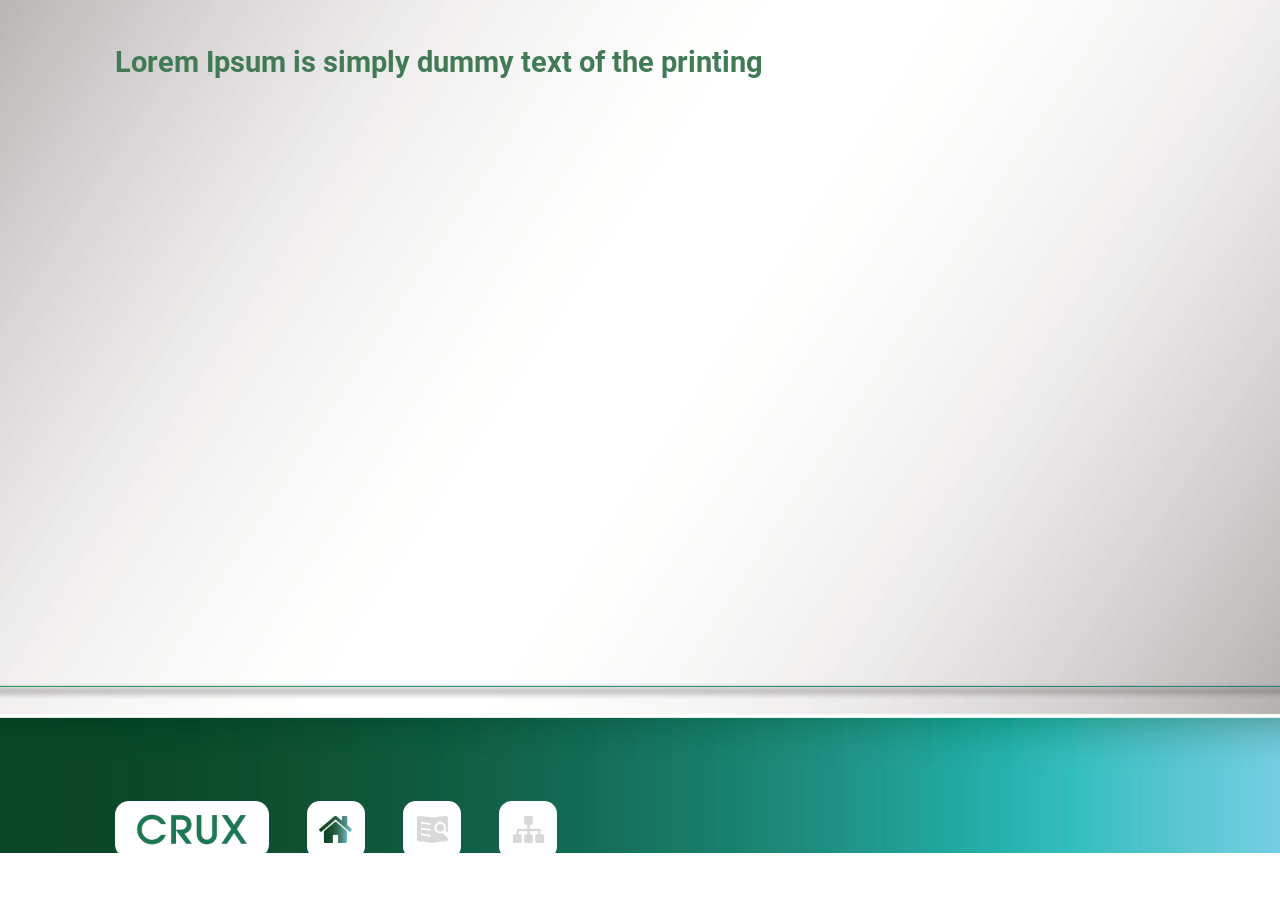
==== template-train-01-006/index.html @ 75a5d1ca "nhan task 1,6" ====
<!DOCTYPE html>
<html>
  <head>
    <meta
      name="viewport"
      content="user-scalable=no, width=device-width, initial-scale=1, maximum-scale=1"
    />
    <meta name="apple-mobile-web-app-capable" content="yes" />
    <meta name="format-detection" content="telephone=no" />
    <meta http-equiv="Content-Type" content="text/html; charset=utf-8" />
    <link href="./global/css/jquery.mobile-1.4.5.min.css" rel="stylesheet" type="text/css">
    <link href="./global/css/font.css" type="text/css" rel="stylesheet" />
    <link href="./global/css/global.css" type="text/css" rel="stylesheet" />
    <link href="css/main.css" type="text/css" rel="stylesheet" />
  </head>

  <body>
    <div id="container" class="bg">
      <div id="main-container">
        <!--start: content-->
        <h1 class="main-title po green">Lorem Ipsum is simply dummy text of the printing</h1>

        <!--end: content-->
      </div>
      <!--end: #main-container-->

      <!-- nav-bar -->
      <div id="menu" class="po">
        <div class="icon po">
          <div class="logo-crux"></div>
          <div class="bg-icon"><div class="icon-home active"></div></div>
          <div class="bg-icon"><div id="ref" class="icon-ref"></div></div>
          <div class="bg-icon"><div class="icon-sitemap"></div></div>
        </div>
      </div>

      <!-- pu-ref-here -->
      <div class="ref-container">
        <div class="ref-content">
            <div class="title po green">Tài liệu tham khảo</div>
            <ul>
              <li>Behrman 2007</li>
            </ul>
            <div class="ref-close"></div>
        </div>
      </div>
    </div>
    <!--End: #container-->

    <script
      src="./global/js/jquery.min.js"
      type="text/javascript"
      charset="utf-8"
    ></script>
    <script src="./global/js/jquery.mobile-1.4.5.min.js" type="text/javascript" charset="utf-8"></script>
    <script src="./global/js/jquery.ui.touch-punch.min.js"></script>
    <script src="./global/js/iscroll.js"></script>
    <script src="./global/js/veeva-library.js"></script>
    <script src="./global/js/global.js"></script>
    <script src="js/main.js"></script>
  </body>
</html>
---- template-train-01-006/global/css/font.css ----
@charset "utf-8";
@font-face {
	font-family: 'roboto';
	src: url('../font/Roboto-Regular.ttf') format('truetype');
	font-weight: normal;
	font-style: normal;	
}
@font-face {
	font-family: 'roboto';
	src: url('../font/Roboto-Bold.ttf') format('truetype');
	font-weight: bold;
	font-style: normal;	
}
---- template-train-01-006/global/css/global.css ----
html * {
  -webkit-touch-callout: none;
  -webkit-tap-highlight-color: rgba(0, 0, 0, 0);
  -webkit-user-select: none;
  -khtml-user-select: none;
  -moz-user-select: none;
  -ms-user-select: none;
  -o-user-select: none;
  user-select: none;
}
html {
  -ms-text-size-adjust: 100%;
  -webkit-text-size-adjust: 100%;
  -ms-touch-action: none;
  -webkit-touch-action: none;
  touch-action: none;
  background: #fff;
}

body, input, select, textarea, button, .ui-btn{
  line-height: 1.3;
}

* {
  margin: 0;
  padding: 0;
  text-shadow: none;
}

html,
body {
  margin: 0 auto;
  padding: 0;
  font-family: "roboto";
  color: #5a5a5a;
}

body,
#container {
  width: 100vw;
  height: 100vh;
  margin: 0 auto;
  -webkit-backface-visibility: hidden;
  backface-visibility: hidden;
  overflow: hidden;
  padding: 0;
  font-size: 1.5vw;
}
#container{ position: relative}

sup,
sub {
  line-height: 0;
  font-size: 50%;
}

/**/
.po {
  position: absolute;
}

.cap {
  text-transform: uppercase;
}

.align-center {
  display: flex;
  flex-direction: row;
  flex-wrap: wrap;
  justify-content: center;
  align-items: center;
}

/*Color ----------------*/
.white {
  color: #fff;
}

.green {
  color: #417b56;
}

/* Font-face class ----------------------*/
b,
strong,
.bold {
  font-weight: bold;
}

.regular {
  font-weight: normal;
}

/* font-size------------------------------*/
h1 {
  font-size: 2.3vw;
  line-height: 1.2;
  top: 5vh;
  left: 9vw;
}

.normal-txt {
  font-size: 1.3vw;
}

.sm-txt {
  font-size: 1vw;
}

/* Wrapper------------------------------*/
#main-container {
  position: absolute;
  top: 0;
  left: 0;
  overflow: hidden;
  width: 100vw;
  height: 100vh;
}

.bg {
  background: #FFF url(../images/bg.png) no-repeat center top / 100% auto;
}

/* footer nav-bar */
#menu {
  width: 100%;
  bottom: 0;
  left: 0;
}

.logo-crux{
  background: url(../images/nav/logo.png) no-repeat top left /100% auto;
  width: 12vw;
  height: 8vh;
  margin-right: 3vw;
}

.icon {
  display: flex;
  bottom: 3vh;
  left: 9vw;
}

.bg-icon {
  background: white;
  margin-right: 3vw;
  border-radius: 1vw;
  width: 4.5vw;
  height: 4.5vw;
}

.bg-icon:has(.icon-ref.active) {
  z-index: 10;
}

.icon-home,
.icon-sitemap,
.icon-ref {
  background-repeat: no-repeat;
  background-position: center;
  width: 100%;
  height: 100%;
}

.icon-home {
  background-image: url(../images/nav/home.png);
  background-size: 2.6vw auto;
}

.icon-sitemap {
  background-image: url(../images/nav/sitemap.png);
  background-size: 2.4vw auto;
}

.icon-ref {
  background-image: url(../images/nav/ref.png);
  background-size: 2.4vw auto;
}

.icon-home.active {
  background-image: url(../images/nav/home-active.png);
}

.icon-sitemap.active {
  background-image: url(../images/nav/sitemap-active.png);
  z-index: 10;
}

.icon-ref.active {
  background-image: url(../images/nav/ref-active.png);
}

/* pop-up */
.ref-container {
  display: none;
  left: 0;
  top: 0;
  width: 100%;
  height: 100%;
  z-index: 9;
  position: absolute;
}

.ref-container::before{
  content: '';
  background: black;
  width: 100%;
  height: 100%;
  opacity: 0.7;
  position: absolute;
}

.ref-content {
  left: 0;
  right: 0;
  top: 0;
  bottom: 0;
  width: 100%;
  height: 100%;
  background: url(../images/pu/bg.png) no-repeat center ;
  margin: 0 auto;
  position: absolute;
  font-size: 1.2vw;
}

.ref-close {
  position: absolute;
  right: 12.5vw;
  top: 13vh;
  width: 3.5vw;
  height: 3.5vw;
  background: url(../images/pu/close.png) no-repeat center center / 100% auto;
}

.ref-disable {
  opacity: 0.5;
}

/* content */
.ref-content div.title {
  font-size: 1.65vw;
  top: 25vh;
  left: 14vw;
}

.ref-content ul {
  position: absolute;
  list-style: decimal;
  top: 32vh;
  left: 15.5vw;
}

.ref-content ul li::marker {
  color: #417b56;
}

.ref-content li {
  margin-bottom: 1vh;
  line-height: 1.2;
}

.ui-loader {
  display: none !important;
}
---- template-train-01-006/css/main.css ----
.class1 {
    opacity: 0;
    transition: all 0.5s ease;
}

.class1.show {
    opacity: 1;
}
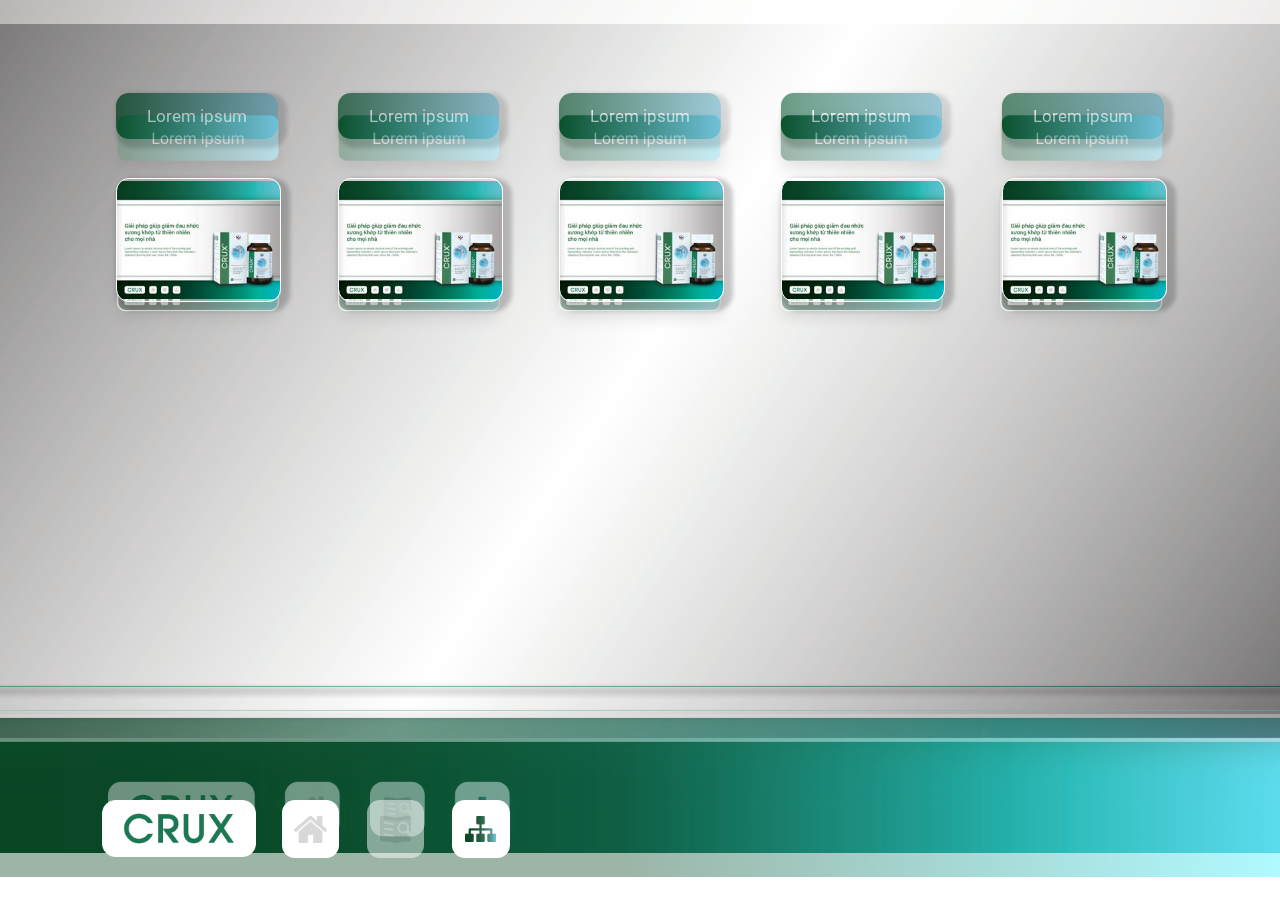
==== commit df929555: "task2: maybe its ok: task 2 needed to pixel perfect on `.box-lorem` + text "lorem" position" ====
--- a/template-train-01-006/index.html
+++ b/template-train-01-006/index.html
@@ -18,7 +18,51 @@
     <div id="container" class="bg">
       <div id="main-container">
         <!--start: content-->
-        <h1 class="main-title po green">Lorem Ipsum is simply dummy text of the printing</h1>
+
+        <div class="ghost"></div>
+
+        <!--start: khung 5 hinh-->
+        <div class = "khung-xam-loz">
+          <div class = "khung-xam">
+
+            <div class= "box-lorem white">
+                Lorem ipsum
+            </div>
+            <div class= "img-thuoc"></div>
+          </div>
+
+          <div class = "khung-xam">
+
+            <div class= "box-lorem white">
+                Lorem ipsum
+            </div>
+            <div class= "img-thuoc"></div>
+          </div>
+          <div class = "khung-xam">
+
+            <div class= "box-lorem white">
+                Lorem ipsum
+            </div>
+            <div class= "img-thuoc"></div>
+          </div>
+          <div class = "khung-xam">
+
+            <div class= "box-lorem white">
+                Lorem ipsum
+            </div>
+            <div class= "img-thuoc"></div>
+          </div>
+          <div class = "khung-xam">
+
+            <div class= "box-lorem white">
+                Lorem ipsum
+            </div>
+            <div class= "img-thuoc"></div>
+          </div>
+
+
+        </div>
+        <!--end: khung 5 hinh-->
 
         <!--end: content-->
       </div>
@@ -28,22 +72,14 @@
       <div id="menu" class="po">
         <div class="icon po">
           <div class="logo-crux"></div>
-          <div class="bg-icon"><div class="icon-home active"></div></div>
+          <div class="bg-icon"><div class="icon-home"></div></div>
           <div class="bg-icon"><div id="ref" class="icon-ref"></div></div>
-          <div class="bg-icon"><div class="icon-sitemap"></div></div>
+          <div class="bg-icon"><div class="icon-sitemap active"></div></div>
         </div>
       </div>
 
       <!-- pu-ref-here -->
-      <div class="ref-container">
-        <div class="ref-content">
-            <div class="title po green">Tài liệu tham khảo</div>
-            <ul>
-              <li>Behrman 2007</li>
-            </ul>
-            <div class="ref-close"></div>
-        </div>
-      </div>
+      
     </div>
     <!--End: #container-->
 
--- a/template-train-01-006/css/main.css
+++ b/template-train-01-006/css/main.css
@@ -5,4 +5,84 @@
 
 .class1.show {
     opacity: 1;
+}
+
+.khung-xam-loz{
+    display: flex;
+    flex-direction: row;
+    justify-content: space-between;
+    align-items: center;
+
+    padding-top: 10.3vh;
+    padding-left: 9.1vw;
+    padding-right: 9.1vw;
+}
+
+.box-lorem {
+    width: 12.62vw;
+    height: 5.2vh;
+    border-radius: 1vw;
+    box-shadow : 0.5vh 0.5vh 0.5vh 0.5vh rgba(0, 0, 0, 0.2);
+
+    justify-content: center;
+    align-items: center; 
+    display: flex; 
+    margin-bottom: 4.3vh;
+    font-size: 1.9vh;
+
+    background: linear-gradient(
+        90deg,
+        #0c5a34 0%,
+        #6eb8d0 100%
+    );
+}
+
+.lorem-text{
+    padding-top: 20vh;
+    padding-left: 2.7vw;
+    color: white;
+
+    text-align: center;
+    font-size: 1.9vh;
+}
+.img-thuoc{
+    background-image: url(../images/image1018.png);
+    background-size: contain;
+    background-position: center;
+    background-repeat: no-repeat;
+
+    border: 0.1vw solid white;
+    border-radius: 1vw;
+    box-shadow: 0.5vh 0.5vh 0.5vh 0.5vh rgba(0, 0, 0, 0.2);
+    
+    width: 12.72vw;
+    height: 13.52vh;
+    position: absolute;
+}
+
+
+.ghost{
+    width: 100vw;
+    height: 100vh;
+    opacity: 0.4; 
+    position: absolute;
+
+    background-image: url(../ghost.png);
+    background-size: contain;
+    background-position: center;
+    background-repeat: no-repeat;
+}
+
+#menu {
+    width: 100%;
+    bottom: 0.1vh;
+    left: -1vw;
+}
+
+.logo-crux{
+    margin-right: 2vw;
+}
+
+.bg-icon{
+    margin-right: 2.16vw;
 }
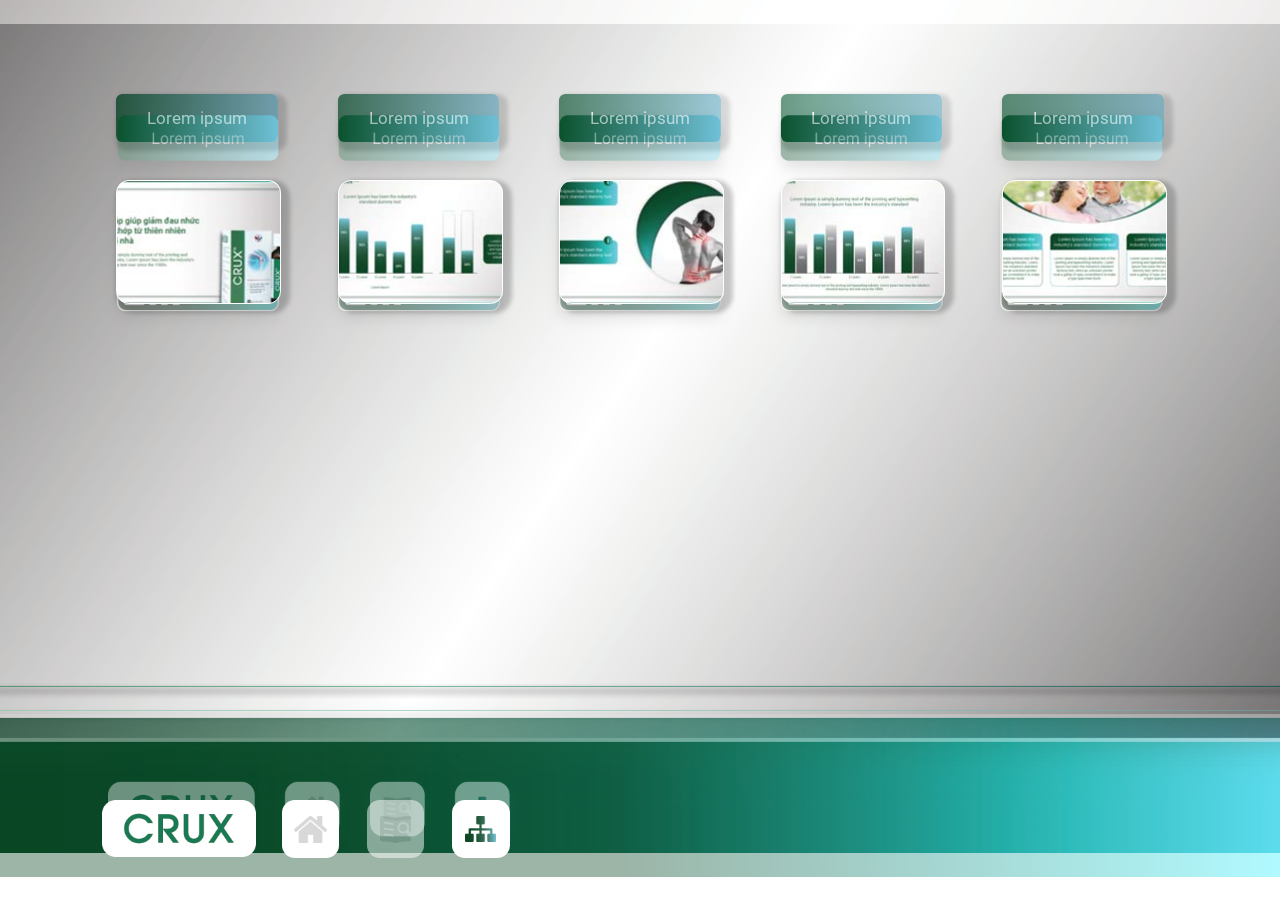
==== commit bea81c8a: "UI: page6?=ok page1?=ok todo: pg1: pg6: JS click on IMG => chuyen trang" ====
--- a/template-train-01-006/index.html
+++ b/template-train-01-006/index.html
@@ -28,7 +28,7 @@
             <div class= "box-lorem white">
                 Lorem ipsum
             </div>
-            <div class= "img-thuoc"></div>
+            <div class= "img thuoc"></div>
           </div>
 
           <div class = "khung-xam">
@@ -36,28 +36,28 @@
             <div class= "box-lorem white">
                 Lorem ipsum
             </div>
-            <div class= "img-thuoc"></div>
+            <div class= "img bieu-do-1"></div>
           </div>
           <div class = "khung-xam">
 
             <div class= "box-lorem white">
                 Lorem ipsum
             </div>
-            <div class= "img-thuoc"></div>
+            <div class= "img dau-lung"></div>
           </div>
           <div class = "khung-xam">
 
             <div class= "box-lorem white">
                 Lorem ipsum
             </div>
-            <div class= "img-thuoc"></div>
+            <div class= "img bieu-do-2"></div>
           </div>
           <div class = "khung-xam">
 
             <div class= "box-lorem white">
                 Lorem ipsum
             </div>
-            <div class= "img-thuoc"></div>
+            <div class= "img elders"></div>
           </div>
 
 
@@ -73,7 +73,7 @@
         <div class="icon po">
           <div class="logo-crux"></div>
           <div class="bg-icon"><div class="icon-home"></div></div>
-          <div class="bg-icon"><div id="ref" class="icon-ref"></div></div>
+          <div class="bg-icon"><div class="icon-ref"></div></div>
           <div class="bg-icon"><div class="icon-sitemap active"></div></div>
         </div>
       </div>
--- a/template-train-01-006/css/main.css
+++ b/template-train-01-006/css/main.css
@@ -13,15 +13,15 @@
     justify-content: space-between;
     align-items: center;
 
-    padding-top: 10.3vh;
+    padding-top: 10.4vh;
     padding-left: 9.1vw;
     padding-right: 9.1vw;
 }
 
 .box-lorem {
     width: 12.62vw;
-    height: 5.2vh;
-    border-radius: 1vw;
+    height: 5.34vh;
+    border-radius: 0.5vw;
     box-shadow : 0.5vh 0.5vh 0.5vh 0.5vh rgba(0, 0, 0, 0.2);
 
     justify-content: center;
@@ -45,9 +45,7 @@
     text-align: center;
     font-size: 1.9vh;
 }
-.img-thuoc{
-    background-image: url(../images/image1018.png);
-    background-size: contain;
+.img{
     background-position: center;
     background-repeat: no-repeat;
 
@@ -58,6 +56,24 @@
     width: 12.72vw;
     height: 13.52vh;
     position: absolute;
+}
+
+.thuoc{
+    background-image: url(../images/image1018.png);
+}
+
+.bieu-do-1{
+    background-image: url(../images/image1032.png);
+}
+.dau-lung{
+    background-image: url(../images/image1025.png);
+}
+
+.bieu-do-2{
+    background-image: url(../images/image1039.png);
+}
+.elders{
+    background-image: url(../images/image1046.png);
 }
 
 
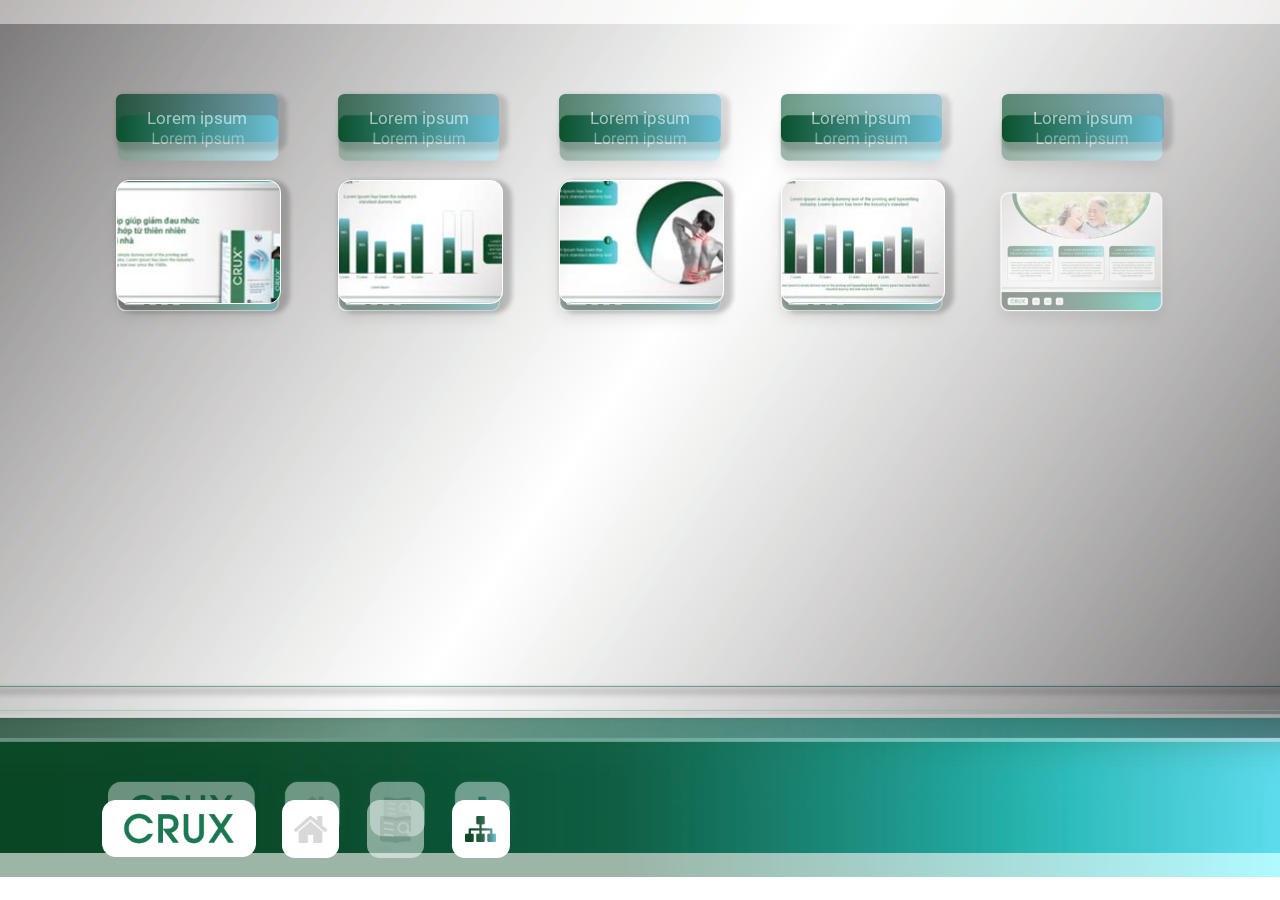
==== commit 7fbebdb4: "amination + interaction proper variable name todo: tap on img jump to page" ====
--- a/template-train-01-006/index.html
+++ b/template-train-01-006/index.html
@@ -22,7 +22,7 @@
         <div class="ghost"></div>
 
         <!--start: khung 5 hinh-->
-        <div class = "khung-xam-loz">
+        <div class = "khung-items">
           <div class = "khung-xam">
 
             <div class= "box-lorem white">
--- a/template-train-01-006/css/main.css
+++ b/template-train-01-006/css/main.css
@@ -1,13 +1,4 @@
-.class1 {
-    opacity: 0;
-    transition: all 0.5s ease;
-}
-
-.class1.show {
-    opacity: 1;
-}
-
-.khung-xam-loz{
+.khung-items{
     display: flex;
     flex-direction: row;
     justify-content: space-between;
@@ -76,6 +67,23 @@
     background-image: url(../images/image1046.png);
 }
 
+.thuoc,
+.bieu-do-1,
+.dau-lung,
+.bieu-do-2,
+.elders{
+    opacity: 0;
+    transition: all 0.5s ease;
+}
+
+.thuoc.show,
+.bieu-do-1.show,
+.dau-lung.show,
+.bieu-do-2.show,
+.elders.show{
+    opacity: 1;
+}
+
 
 .ghost{
     width: 100vw;
